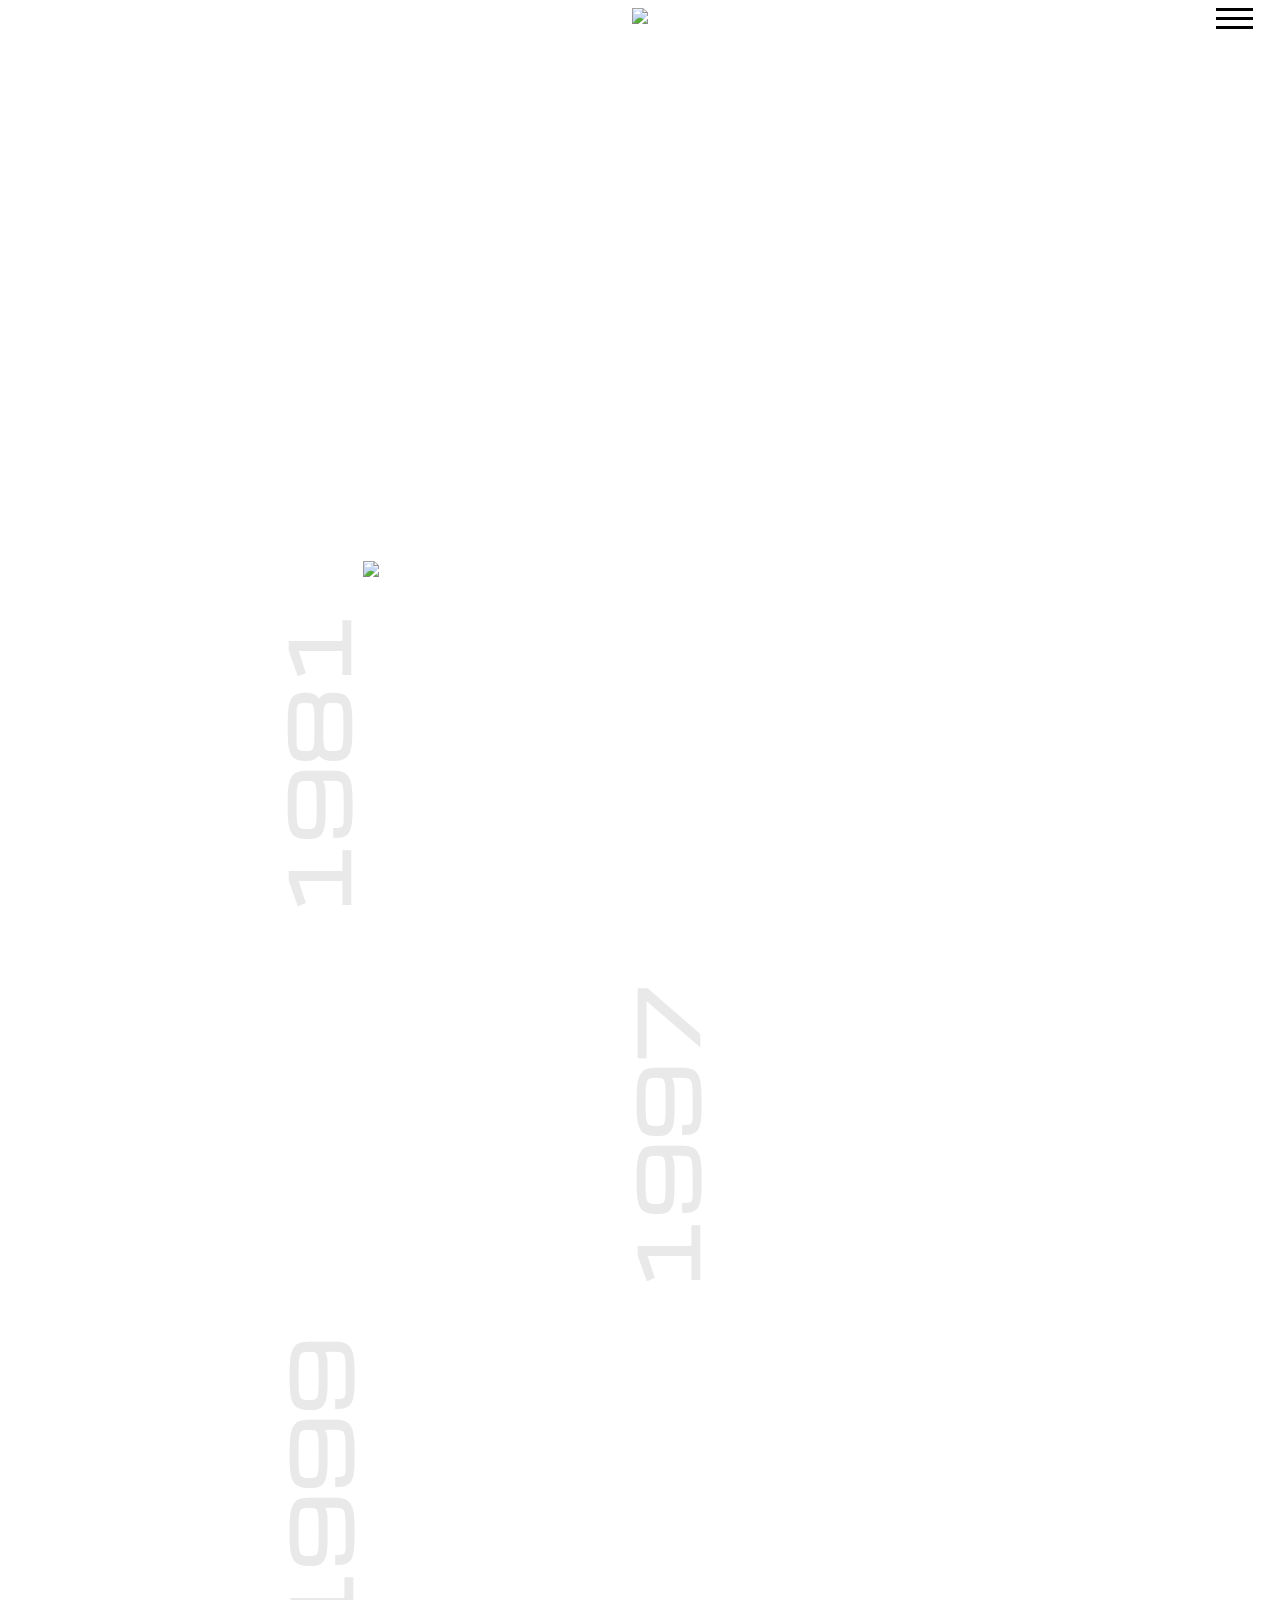
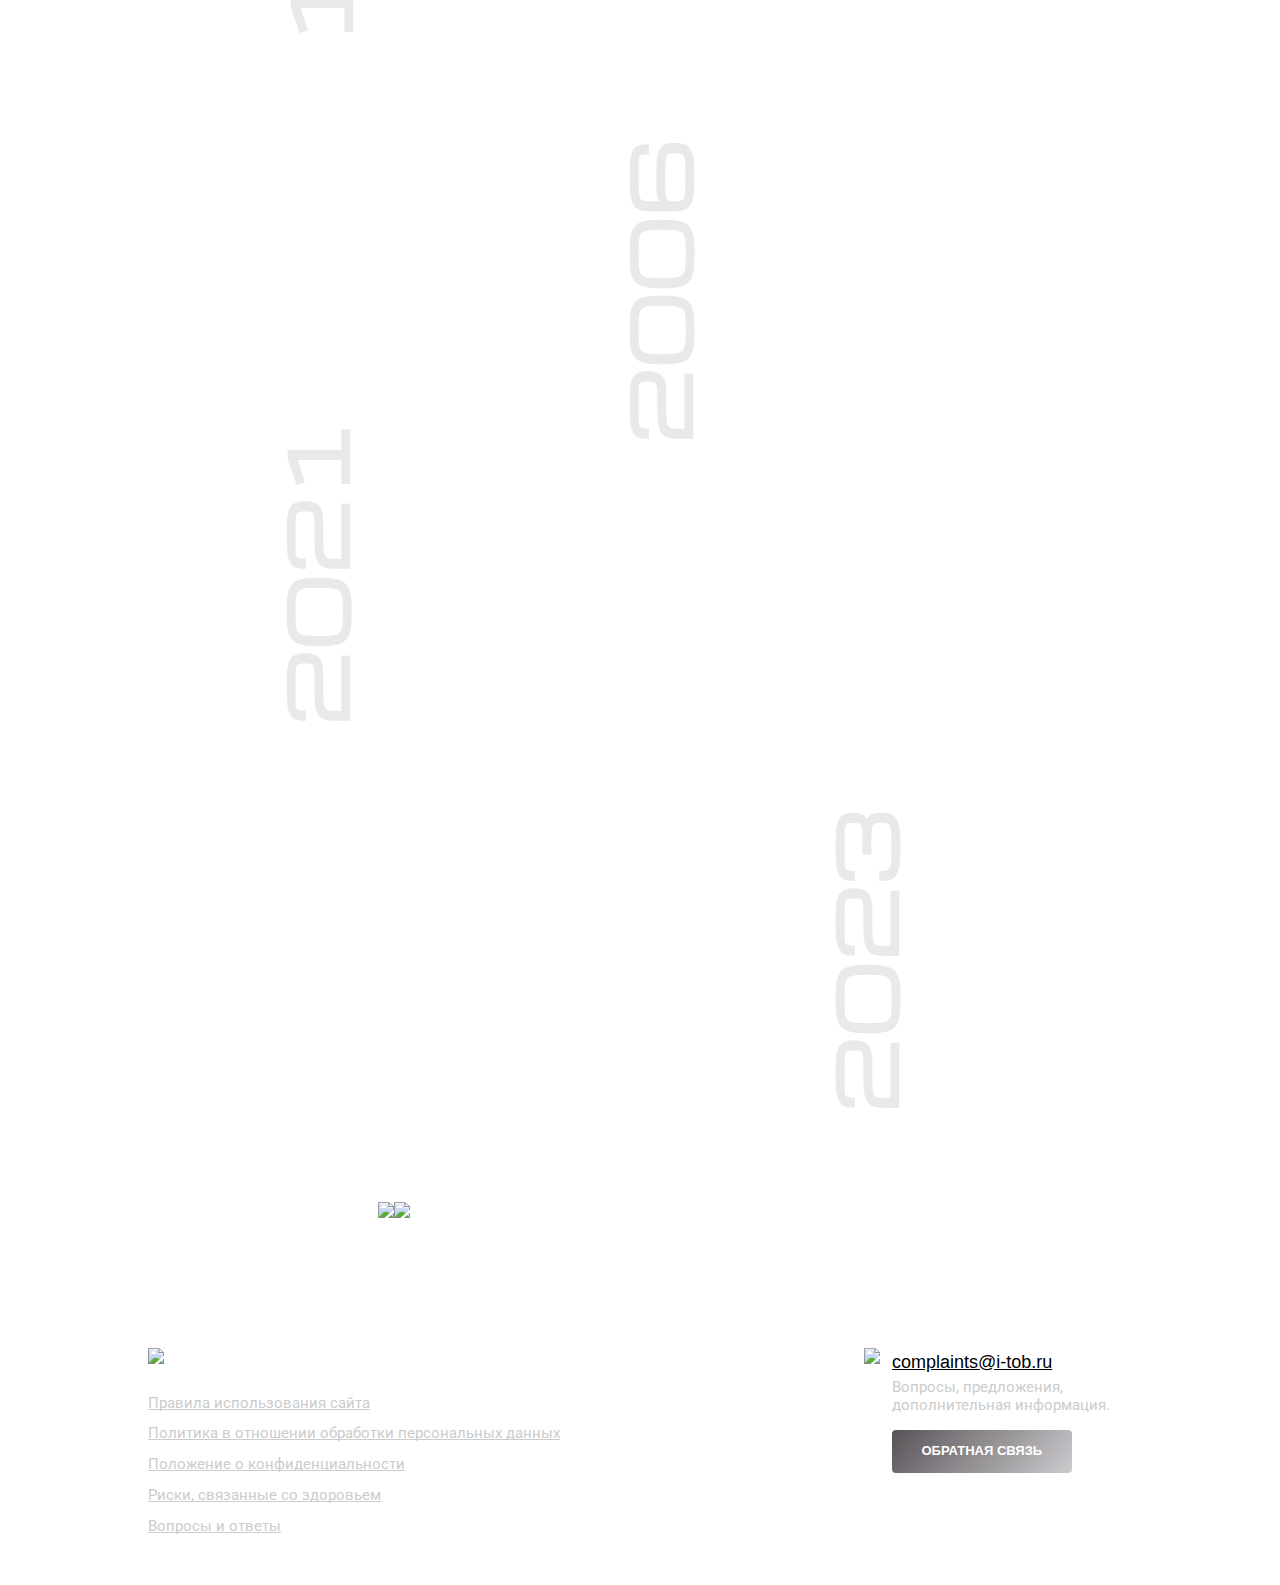
==== brand.html @ 29f02d2d "one" ====
<!DOCTYPE html>
<html lang="en">
<head>
    <meta charset="UTF-8">
    <meta name="viewport" content="width=device-width, initial-scale=1.0">
    <title>О бренде</title>
    <link rel="stylesheet" href="styles/index.css?4">
    <link rel="stylesheet" href="styles/brand.css?5">
</head>
<body>
    <header>
        <div class="header__container">
            <a href="./main.html" class="header__logo">
                <img src="assets/images/logo 2.svg">
            </a>
            <div class="burger">
                <div class="burder-line"></div>
                <div class="burder-line"></div>
                <div class="burder-line"></div>
            </div>
        </div>
        <div class="burger__menu">
            <div class="overlay">
                <div class="buger__conent">
                    <img class="modal__line" src="./assets/backgrounds/re.png">
                    <ul class="burger__list">
                        <li class="burder__list-item">
                            <a href="https://game.west-racing.ru">
                                <span>Начни гонку</span>
                                <div disabled="true" class="burder__button">
                                    <p>за призами
                                        <img src="./assets/images/Arrows.png">
                                    </p>
                                </div>
                       
                            </a>
                            
                        </li>
                        <li class="burder__list-item">
                            <a href="./brand.html">
                                <div class="burder__list-item-text">
                                    <span>О бренде</span>
                                    <p>История West</p>
                                </div>
                                <img src="./assets/images/about_img.png">
                                <img class="stroke" src="./assets/backgrounds/stroke.png">
                            </a>
                            
                        </li>
                        <li class="burder__list-item">
                            <a href="./production.html">
                                <div class="burder__list-item-text">
                                    <span>Продукция</span>
                                    <p>Выбери свой вкус</p>
                                </div>
                                <img src="./assets/images/products_img.png">
                            </a>
                            
                        </li>
                        <li class="burder__list-item">
                            <a href="./news.html">
                                <div class="burder__list-item-text">
                                    <span>Лента</span>
                                    <p>Мир бренда</p>
                                </div>
                                <img src="./assets/images/lenta_img.png">
                                <img class="stroke end" src="./assets/backgrounds/stroke2.png">
                            </a>
                            
                        </li>
                        <li class="burder__list-item">
                            <a href="form.html">
                                <button class="perpl">
                                    обратная связь
                                </button>
                            </a>
                            
                        </li>
                    </ul>
                </div>
            </div>
        </div>
    </header>
    <main class="main">
        <div class="container">
                <section class="main__header">
                    <img class="road-img" src="./assets/images/line.png">
                    <img class="road-img" src="./assets/images/road3.png">
                    <img class="road-img" src="./assets/images/road2.png">
                    <img class="land" src="./assets/packs/Frame 819.png">
                    <a class="main__header-logo">
                        <img src="./assets/images/logow.svg" alt="">
                        <span>ИСТОРИЯ</span>
                    </a>
                    <div class="main__header-circle"></div>
                    <div class="main__header-info">
                        <div>
                            <h1>один из немногих
                                табачных брендов</h1>
                            <span>с долгой и славной историей</span>
                        </div>
                        <div class="main__header-carimg"></div>
                    </div>
                </section>
                <section class="main__info">
                    <img class="road fir" src="./assets/images/race.png">
                    <img class="road sec" src="./assets/backgrounds/road3.png">
                    <img src="./assets/packs/car.png" class="carmob"/>
                    <ul class="main__info-list">
                        <li class="main__info-list-item">
                            <div class="main__info-list-conent">
                                <div class="main__info-list-item__cont">
                                    <div class="info-list-data">
                                        <span>1981</span>
                                    </div>
                                
                                    <img src="./assets/images/pack.jpg" alt>
                                    
                                </div>
                                <p>West начинает продажи в Германии                                </p>
                            </div>
                        </li>
                        <li class="main__info-list-item">
                            <div class="main__info-list-conent">
                                <div class="main__info-list-item__cont">
                                
                                
                                    <img src="./assets/images/pack_img.jpg" alt>
                                    <div class="info-list-data">
                                        <span>1997</span>
                                    </div>
                                </div>
                                <p class="big">West становится спонсором гоночной команды McLaren F1,</p>
                                <p class="main__info-list-item-subtitle">сотрудничество с которой продлится до 2005 года</p>
                            </div>
                            
                        </li>
                        <li class="main__info-list-item">
                            <div class="main__info-list-conent">
                                <div class="main__info-list-item__cont">
                                    <div class="info-list-data">
                                        <span>1999</span>
                                    </div>
                                
                                    <img src="./assets/images/pack_img1.jpg" alt>
                                    
                                </div>
                                <p class="main__info-list-item-subtitle">Запуск инновационного фильтра «Streamtec» в Центральной
                                    и Восточной Европе</p>
                            
                            </div>
                        </li>
                        <li class="main__info-list-item">
                            <div class="main__info-list-conent">
                                <div class="main__info-list-item__cont">
                                    
                                
                                    <img src="./assets/images/pack_img3.jpg" alt>
                                    <div class="info-list-data">
                                        <span>2006</span>
                                    </div>
                                </div>
                                <p class="main__info-list-item-subtitle">Использование расширенного ассортимента табака производит революцию в линейке табаков West мелкой нарезки</p>
                            
                            </div>
                        </li>
                        <li class="main__info-list-item">
                            <div class="main__info-list-conent">
                                <div class="main__info-list-item__cont">
                                
                                    <div class="info-list-data">
                                        <span>2021</span>
                                    </div>
                                    <img src="./assets/images/pack_img4.jpg" alt>
                                    
                                </div>
                                <p class="main__info-list-item-subtitle">В сигаретах West начинает использоваться бумага медленного горения</p>
                            
                            </div>
                        </li>
                        <li class="main__info-list-item">
                            <div class="main__info-list-conent">
                                <div class="main__info-list-item__cont">
                                
                                    
                                    <p>Запуск лимитированной серии «WEST TURBO DRIVE»
                                        в новом дизайне пачки</p>
                                    <div class="info-list-data">
                                        <span>2023</span>
                                    </div>
                                </div>
                                <div class="main__down-list-item-imgs">
                                    <img src="./assets/images/pack_shadow.png">
                                    <img src="./assets/images/pack_shadow2.png">
                                </div>
                                
                            
                            </div>
                        </li>
                    </ul>
                    <div class="finish__lines"></div>
                    
                </section>
                <section class="footer">

                </section>
                <section class="background">
                    <!-- <img src="./assets/images/road1.png">
                    <img src="./assets/images/road2.png">
                    <img src="./assets/images/road3.png">
                    <img src="./assets/images/land1.png">
                    <img src="./assets/images/land2.png"> -->
                </section>
            </div>
            <div class="back"></div>
    </main>
    <footer class="footer">
        <div class="container">
            <ul class="footer__list">
                <li class="footer__list-item">
                    <img class="footer__logo" src="./assets/images/logo 2.svg">
                    <a href="#">Правила использования сайта</a>
                    <a href="#">Политика в отношении обработки персональных данных</a>
                    <a href="#">Положение о конфиденциальности</a>
                    <a href="#">Риски, связанные со здоровьем</a>
                    <a href="#">Вопросы и ответы</a>
                </li>
                <li class="footer__list-item">
                    <div class="footer__icon">
                        <img src="./assets/icons/icon.svg">
                    </div>
                    <div class="footer__list-item-text ">
                        <span>complaints@i-tob.ru</span>
                        <p>Вопросы, предложения, дополнительная информация.</p>
                        <a href="./form.html">обратная связь</a>
                    </div>
                </li>
            </ul>
        </div>
    </footer>
    <script src="script/scroll.js"></script>
    <script>
        const urlParams = new URLSearchParams(window.location.search)
const accessToken = urlParams.get('access_token')
if (accessToken) {
    const links = document.querySelectorAll('a')
    links.forEach(link => {
        const href = link.getAttribute('href')
        link.setAttribute('href', `${href}?access_token=${accessToken}`) 
    });
} else {
    const links = document.querySelectorAll('.game__button')
    links.forEach(link => {
        link.setAttribute('href', 'https://t.me/WestRu_bot?start=utmSource-website')
    });
}
    </script>
    <script>
        const car = document.querySelector('.carmob');
        let speed = 0.05;

        let triger_f = 200;
        let triger_s = 520;
        let triger_t = 616;
        let triger_fr = 616;
        let triger_fiv = 750;
        let triger_six = 1220;
        let triger_sev = 1320;
        let triger_ev = 1589;
        let triger_nin = 1878;
        let triger_ten = 2004;
        let triger_el = 2450;
        let triger_tw = 2691;
        let triger_tt = 2900;
        let triger_qw = 3225;
        let triger_fi = 3300;
        let triger_end = 3423;
        let scrollY
        document.addEventListener('scroll', function (event) {
            if (scrollY > window.pageYOffset) return;
            scrollY = window.pageYOffset;
            let radius = 150 / 2 - car.offsetWidth / 2;
            if( scrollY > 3465) {

            } else
            if( scrollY > triger_end + 2) {
                car.style.top =  scrollY - 545 + 'px';
                car.style.left = 152 + 'px';
                car.style.transform = `rotate(${0}deg)`;
            } else
            if( scrollY > triger_fi + 20) {
                let radius = 455 / 2 - car.offsetWidth / 2;
                const angle = (-scrollY / 360) * 211 + 27;
                const x = 710 / 2 + radius * Math.cos(angle * Math.PI / 180);
                const y = 5750 / 2 + radius * Math.sin(angle * Math.PI / 180);

                car.style.transform = `rotate(${angle-180}deg)`;

                car.style.left = `${x}px`;
                car.style.top = `${y}px`;
            } else
            if(scrollY > triger_qw) {
                let radius = 270 / 2 - car.offsetWidth / 2;
                const angle = (scrollY / 360) * 205.5 - 42;
                const x = 378 / 2 + radius * Math.cos(angle * Math.PI / 180);
                const y = 5216 / 2 + radius * Math.sin(angle * Math.PI / 180);

                car.style.transform = `rotate(${angle}deg)`;

                car.style.left = `${x}px`;
                car.style.top = `${y}px`;
            } else
            if(scrollY > triger_tt) {
                car.style.top =  scrollY - 620 + 'px';
                car.style.left = 300 + 'px';
                car.style.transform = `rotate(${0}deg)`;
            } else
            if(scrollY > triger_tw) {
                let radius = 305 / 2 - car.offsetWidth / 2;
                const angle = (scrollY / 360) * 165 + 110;
                const x = 340 / 2 + radius * Math.cos(angle * Math.PI / 180);
                const y = 4555 / 2 + radius * Math.sin(angle * Math.PI / 180);
                
                car.style.transform = `rotate(${angle}deg)`;

                car.style.left = `${x}px`;
                car.style.top = `${y}px`;
            } else
            if(scrollY > triger_el) {
                let radius = 255 / 2 - car.offsetWidth / 2;
                const angle = (-scrollY / 360) * 135 + 18;
                const x = 300 / 2 + radius * Math.cos(angle * Math.PI / 180);
                const y = 4080 / 2 + radius * Math.sin(angle * Math.PI / 180);

                car.style.transform = `rotate(${angle-180}deg)`;

                car.style.left = `${x}px`;
                car.style.top = `${y}px`;
            } else
            if(scrollY > triger_ten + 9) {
                car.style.top =  scrollY - 405 + 'px';
                car.style.left = 48 + 'px';
                car.style.transform = `rotate(${0}deg)`;
            } else
            if(scrollY > triger_nin + 10) {
                let radius = 335 / 2 - car.offsetWidth / 2;
                const angle = (-scrollY / 360) * 176 + 84;
                const x = 390 / 2 + radius * Math.cos(angle * Math.PI / 180);
                const y = 3215 / 2 + radius * Math.sin(angle * Math.PI / 180);

                car.style.transform = `rotate(${angle - 180}deg)`;

                car.style.left = `${x}px`;
                car.style.top = `${y}px`;
            } else
            if(scrollY > triger_ev) {
                let radius = 690 / 2 - car.offsetWidth / 2;
                const angle = (scrollY / 360) * 88 - 40;
                const x = -50 / 2 + radius * Math.cos(angle * Math.PI / 180);
                const y = 2400 / 2 + radius * Math.sin(angle * Math.PI / 180);
                console.log(123);
                car.style.transform = `rotate(${angle}deg)`;

                car.style.left = `${x}px`;
                car.style.top = `${y}px`;
            } else
            if(scrollY > triger_sev+ 15) {
                let radius = 610 / 2 - car.offsetWidth / 2;
                const angle = (scrollY / 360) * 89 - 45;
                const x = 33 / 2 + radius * Math.cos(angle * Math.PI / 180);
                const y = 2373 / 2 + radius * Math.sin(angle * Math.PI / 180);
       
                car.style.transform = `rotate(${angle}deg)`;

                car.style.left = `${x}px`;
                car.style.top = `${y}px`;
            } else
            if(scrollY > triger_six+ 25) {
                let radius = 185 / 2 - car.offsetWidth / 2;
                const angle = (-scrollY / 360) * 280 + 68;
                const x = 243 / 2 + radius * Math.cos(angle * Math.PI / 180);
                const y = 1695 / 2 + radius * Math.sin(angle * Math.PI / 180);

                car.style.transform = `rotate(${angle - 180}deg)`;

                car.style.left = `${x}px`;
                car.style.top = `${y}px`;
            } else
            if(scrollY > triger_fiv + 15) {
                car.style.top =  scrollY - 407 + 'px';
                car.style.left = 57 + 'px';
                car.style.transform = `rotate(${0}deg)`;
            } else
            if(scrollY > triger_fr + 27) {
                let radius = 240 / 2 - car.offsetWidth / 2;
                const angle = (-scrollY / 360) * 350 + 205;
                const x = 305 / 2 + radius * Math.cos(angle * Math.PI / 180);
                const y = 713 / 2 + radius * Math.sin(angle * Math.PI / 180);

                car.style.transform = `rotate(${angle-180}deg)`;

                car.style.left = `${x}px`;
                car.style.top = `${y}px`;
            } else
            if(scrollY > triger_t + 200) {
                const angle = (scrollY / 360) * 350 + 265;
                const x = 400 / 2 + radius * Math.cos(angle * Math.PI / 180);
                const y = 460 / 2 + radius * Math.sin(angle * Math.PI / 180);

                car.style.transform = `rotate(${angle}deg)`

                car.style.left = `${x}px`;
                car.style.top = `${y}px`;
            } else
            if(scrollY > triger_s) {
                const angle = (scrollY / 360) * 350 + 210;
                const x = 440 / 2 + radius * Math.cos(angle * Math.PI / 180);
                const y = 450 / 2 + radius * Math.sin(angle * Math.PI / 180);

                car.style.transform = `rotate(${angle}deg)`

                car.style.left = `${x}px`;
                car.style.top = `${y}px`;
            } else
            if(scrollY > triger_f) {
                car.style.top =  scrollY - 300 + 'px';
            }
        });
    </script>
</body>
</html>
---- styles/index.css ----
@import url('https://fonts.googleapis.com/css2?family=Roboto:ital,wght@0,100;0,300;0,400;0,500;0,700;0,900;1,100;1,300;1,400;1,500;1,700;1,900&display=swap');
@import url('https://fonts.googleapis.com/css2?family=Michroma&display=swap');
@import url('https://fonts.googleapis.com/css2?family=Inter:wght@100..900&family=Michroma&display=swap');
@import url('https://fonts.googleapis.com/css2?family=Play:wght@400;700&display=swap');
* {
    margin: 0;
    padding: 0;
    box-sizing: border-box;
}
body {
    margin: 0;
    padding: 0;
    box-sizing: border-box;
}
:root {
    --white: #ffffff,
}
header {
  position: fixed;
  z-index: 500;
  width: 100%;
}
.container,
.footer__container {
    width: 1440px;
    margin: 0 auto;

    /* overflow: hidden; */
}
main {
  padding-top: 54px;
}
@font-face {
  font-family: 'Vinron';
  src:
    url(../fonts/vinron/Vinron-Oblique-BF63c74aa35c735.otf) format('truetype'),
    url(../fonts/vinron/vinronwof.woff), format(woff);
  font-weight: bold;
  font-display: swap;
}
@font-face {
    font-family: 'Ext';
    src:
      url(../fonts/fonts/ext.ttf) format('truetype'),
      url(../fonts/fonts/ext.woff), format(woff);
    font-weight: bold;
    font-display: swap;
  }
  @font-face {
    font-family: 'Min';
    src:
      url(../fonts/Min/Michroma.ttf) format('truetype'),
      url(../fonts/Min/Michroma.woff), format(woff);
    font-weight: bold;
    font-display: swap;
  }
  @font-face {
    font-family: 'EU';
    src:
      url(../fonts/eu/europeextbold.ttf) format('truetype'),
      url(../fonts/eu/europeext_bold.woff), format(woff);
    font-weight: bold;
    font-display: swap;
  }
  @font-face {
    font-family: 'InvolveBold';
    src:
      url(../fonts/Invole/Involve-Bold.ttf) format('truetype'),
      url(../fonts/Invole/Involve-Bold.woff), format(woff);
    font-weight: bold;
    font-display: swap;
  }
  @font-face {
    font-family: 'UA';
    src:
      url(../fonts/ua/ua_megahertz_in_caps_italic.ttf) format('truetype'),
      url(../fonts/ua/ua_megahertz_in_caps_italic.woff), format(woff);
    font-weight: bold;
    font-display: swap;
  }
ul, a, li {
    margin: 0;
    padding: 0;
    text-decoration: none;
    list-style: none;
}
@media (max-width:1920px) {
    .container,
    .footer__container {
        width: 1440px;
    }
}
@media (max-width:1440px) {
    .container,
    .footer__container {
        width: 1024px;
    }
}
@media (max-width:1024px) {
    .container,
    .footer__container {
        width: 768px;
    }
}
@media (max-width:768px) {
    .container,
    .footer__container {
        width: 375px;
    }
}
.burder__list-item:nth-child(2) a img:first-of-type {
  margin-top: 20px;
  margin-right: -11px;
  height: clamp(80px, 25vh, 200px);
}

.header__container {
  background: #fff;
  width: 100%;
  height: auto;
  padding: 9px 0;
  max-height: 54px;
  display: flex;
  justify-content: space-between;
  align-items: center;
  padding: 8px 3%;
  
}
.header__container .header__logo {
  margin-left: 50%;
  transform: translateX(-50%);
}
.burger {
  display: flex;
  flex-direction: column;
  gap:6px;
  width: 37px;
  cursor: pointer;
}
.burder-line {
  background: #000;
  height: 3px;
  width: 100%;
}


.burger__menu {
  position: absolute;
  width: 100%;
  height: auto;
  z-index: 100;
  display: none;
  
}
.overlay {
  background: #00000050;
  width: 100%;
  height: auto;
  min-height: 100vh;
  display: flex;
  justify-content: end;
}
.buger__conent {
  background-image: url('../assets/backgrounds/back.jpg');
  width: 100%;
  height: 100vh;

  background-size: auto;;
  width: auto;
  position: relative;
}
.burder__list-item {
  height: 18vh;
  text-decoration: none;
  max-height: 170px;
  overflow: hidden;
}
li.burder__list-item:nth-child(4) img:first-of-type {
  transform: translateX(10%);
}
li.burder__list-item:nth-child(2) img:first-of-type {
  transform: scale(1.1) translate(21px, 10px);
}
.burder__list-item:first-child {
  background-repeat: no-repeat;
  background-size: cover;
  background-image: url('../assets/images/Frame\ 657.png');
}
.burder__list-item:first-child span {
  font-style: italic;
  font-weight: 400;
  font-size: clamp(30px, 5.6vh, 46px);
  line-height: 78%;
  text-transform: uppercase;
  text-align: center;
  color: #fff;
  font-family: 'UA', sans-serif;
  text-shadow: 1px 1px 7px #b72244,
             1px 1px 7px #b72244,
             0 0 7px #b72244;
}
.burder__list-item:first-child .burder__button {
  font-weight: 700;
        font-size: clamp(20px, 4vh, 30px);
    line-height: 150%;
    text-transform: uppercase;
    text-align: center;
    color: #fff;
    background: #000000;
    transform: skewX(-25deg);
    display: flex;
    justify-content: center;
    align-items: center;
    padding: 0 30px;
    font-family: 'UA', sans-serif;
    border:2px solid #fff;
    box-shadow: inset 0 0 13px 0 #931d38, inset 0 2px 4px 0 rgba(193, 20, 59, 0.5), inset 0 -2px 4px 0 rgba(203, 25, 25, 0.5), inset 2px 0 13px 0 rgba(202, 30, 70, 0.5), inset -2px 0 13px 0 rgba(201, 38, 75, 0.5);
}
.burder__list-item:first-child .burder__button p img {
  width: 33px;
  transform: skewX(25deg);
}
.burder__list-item:first-child p {
  text-shadow: 1px 1px 7px #b72244,
             1px 1px 7px #b72244,
             0 0 7px #b72244;
  display: flex;
  align-items: center;
  gap:8px;
}
.burder__list-item a {
  display: flex;
  flex-direction: column;
  align-items: center;
  justify-content: center;
  height: 100%;
  position: relative;
}
.burder__list-item:not(:first-child) span {
  font-style: italic;
font-weight: 700;
font-size: clamp(18px, 4vh, 30px);
line-height: 100%;
color: #fff;
font-family: 'EU', sans-serif;
}
.burder__list-item:not(:first-child) p {
  font-weight: 400;
  font-size: clamp(13px, 3.3vh, 17px);
line-height: 141%;
color: #fff;
font-family: 'Involve', sans-serif;
opacity: 0.64;
}
.burder__list-item:not(:first-child) a{
  display: flex;
  padding-left: 20px;
  flex-direction: row;
}
.stroke {
  position: absolute;
  bottom:3px;
  width:100%;
  height: clamp(50px, 15vh, 130px);

}
.burder__list-item:not(:first-child) a img:first-of-type {
  height: clamp(80px, 22vh, 200px);
}
li.burder__list-item:nth-child(4) {
  overflow: visible !important;
}
.burder__list-item {
  height: 18vh;
  text-decoration: none;
  max-height: 170px;
  overflow: hidden;
}
img.stroke.end {
  top: clamp(40px, 7vh, 137px);
}
li.burder__list-item:nth-child(3) {
  border-bottom: 7px solid #fff;
}
.perpl {
  box-shadow: none;
  background: #7000FF;
  border: none;
  border-radius: 5px;
  padding: 8px 50px;
  transform: skewX(-15deg);
  font-weight: 700;
  font-size: 20px;
  line-height: 140%;
  text-transform: uppercase;
  text-align: center;
  color: #fff;
}
.burder-line {
  transition: all 0.3s ease;
}
.modal__line {
  position: absolute;
  z-index: 200;
  left:-12px;
  top:-5px;
}
.burder__list-item:nth-child(3) .burder__list-item-text {
  margin-left: 30px;
}
@media (max-width: 500px) {
  .buger__conent {
    width: 100%;
  }
  .stroke {
    margin-left: -25px;
}
  .modal__line {
    display: none;
  }
  
}

.footer {
  background: #fff;
}
.footer__logo  {
  width: 100px;
  margin-bottom: 18px;
}
.footer__list {
  display: flex;
  justify-content: space-between;
  padding-top: 30px;
  padding-bottom: 50px;
  padding-left: 20px;
}
.footer__list-item {
  display: flex;
  flex-direction: column;
  gap:12px
}
.footer__list-item a,
.footer__list-item p {
  font-size: 15px;
  line-height: 125%;
  font-family: 'Roboto', sans-serif;
  text-decoration-skip-ink: none;
  color: #ccc;
}

.footer__list-item a {
  text-decoration: underline;
}
.footer__list-item:last-child {
  display: flex;
  flex-direction: row;
  font-family: 'Involve', sans-serif;
  

}
.footer__list-item-text p{
  max-width: 260px;
}
.footer__list-item:last-child span {
  font-weight: 500;
  text-decoration: underline;
  font-size: 18px;
  line-height: 166%;
  color: #000;
}
.footer__list-item:last-child a {
  border-radius: 4px;
  text-decoration: none;
  padding: 9px 29.5px;
font-weight: 700;
font-size: 13px;
line-height: 188%;
text-transform: uppercase;
text-align: center;
display: inline-block;
color: #fff;
font-family: 'Vinron', sans-serif;
align-content: center;

background: linear-gradient(131deg, #595358 0%, #cccbce 100%);
border:none;
margin-top:15px
}
li.burder__list-item:nth-child(3) img:first-of-type {
  transform: scale(0.9);
}
@media (max-width:768px) {
  .footer__list {
    flex-direction: column-reverse;
    gap:50px;
    padding-left: 0;
  }
  .footer__list-item:last-child {
    margin: 0 auto;
    width: 320px;
  }
  .footer__list-item:first-child {
    text-align: center;
    align-items: center;
    margin-top: 43px;
}
.footer__list-item:last-child a {
  position: absolute;
  left:50%;
  transform:translateX(-50%);
  margin-top: 20px;
}
}
@media (min-width:640px) {
  .burger {
    position: absolute;
    left: 95%;
  }
}
---- styles/brand.css ----
.main__info {
}
.main {
    background-image: url('../assets/backgrounds/back.jpg');
    width: 100%;
    height: 100%;
    background-size: auto;
    min-height: 100vh;
    overflow-x: hidden;
    overflow-y: hidden;
    position: relative;
}
body {
    overflow-x: hidden;
}
.container {
    position: relative;
}
.main__header {
    position: relative;
    margin-top: 100px;
    z-index: 10;
    margin-left: 160px;
}
.main__header-info {
    display: grid;
    grid-template-columns: repeat(auto-fit, minmax(0, 1fr));
    width: 93%;
    margin-top: 130px;

}
.main__header-logo {
    display: flex;
    flex-direction: column;
    width: 300px;
    color:#fff;
    font-weight: 700;
    line-height: 138%;
    text-transform: uppercase;
    color: #fff;
    text-align: center;
    gap:13.5px;
}
.main__header-logo img {
    width: clamp(15.625rem, 14.867rem + 3.236vw, 18.75rem);
}
.main__header-logo span {
    font-size: clamp(1.313rem, 1.252rem + 0.259vw, 1.563rem);
}
.main__header-circle {
    width: 800px;
    height: 800px;
    border:13px solid #fff;
    border-radius: 50%;
    top: -128%;
    left: -20%;
    position: absolute;
}
.main__header-carimg {
    width: 341px;
    height: 280px;
    background-image: url(../assets/images/car.jpg);
    background-size: 100%;
    background-repeat: no-repeat;
    justify-self: end;
    transform: rotate(-8.3deg);
    margin-right: 10px;
    margin-top: -40px;
}
.main__header-info h1 {
    font-family: 'Vinron', sans-serif;
    font-weight: 700;
    font-size: 55px;
    line-height: 103%;
    text-transform: uppercase;
    color: #fff;
    font-style: italic;
    letter-spacing: 2px;
    margin-bottom: 25px;
    width:700px
}
.main__header-info span {
    font-family: 'Vinron', sans-serif;
font-weight: 700;
font-size: 28px;
line-height: 111%;
text-transform: uppercase;
color: #fff;

}
.main__info-list-item__cont {
    display: flex;
    gap:40px;
    
}
.main__info-list-item__cont img {
    position: relative;
    z-index: 20;
}
li.main__info-list-item:not(:last-child) .main__info-list-item__cont::after {
    width: 355px;
    height: 288px;
    background-image: url(../assets/images/shadow.png);
    content: '';
    position: absolute;
    z-index: 0;
    margin-left: 134px;
    background-size: contain;
    background-repeat: no-repeat;
}
li.main__info-list-item:nth-child(2) .main__info-list-item__cont::after,
li.main__info-list-item:nth-child(4) .main__info-list-item__cont::after {
    margin-left: 17px;
}
ul.main__info-list {
    width: 54%;
    margin: 0 0 0 367px;
    display: flex;
    flex-direction: column;
    position: relative;
    z-index: 20;

}
.main__info-list-item__cont span {
    font-family: "Michroma", sans-serif;
    font-weight: 800;
    font-size: 80px;
    line-height: 100%;
    text-transform: uppercase;
    color: #e9e9e9;
    transform: rotate(-90deg) translateY(-147%) translateX(-20%);
    position: absolute;
    left:0;
 
}
.info-list-data{
    width: 80px;
    position: relative;

}
.main__info-list-item p {
    font-family: "Inter", sans-serif;
    font-weight: 400;
    font-size: 26px;
    line-height: 145%;
    color: #fff;
    width: 410px;
}

li.main__info-list-item {
    display: flex;
    flex-direction: column;
    gap:40px
}
li.main__info-list-item:nth-child(2) {
    margin-top: 200px;
    margin-right: -72px;
}
li.main__info-list-item:nth-child(3) {
    margin-top: 142px;
    margin-left: -110px;
}
li.main__info-list-item:nth-child(4) {
    margin-top: 262px;
    margin-right: -66px;
}
li.main__info-list-item:nth-child(5) {
    margin-top: 136px;
    margin-left: -91px;
}
li.main__info-list-item:nth-child(2),
li.main__info-list-item:nth-child(4) {

    align-items: end;
}
.road {
    position: absolute;
    left: 474px;
    top: -117px;
}
.main__info {
    margin-top: 130px;
    position: relative;
}
p.main__info-list-item-subtitle {
    font-weight: 400;
    font-size: 23px;
    line-height: 143%;
    color: #fff;
    width: 516px;
}
.main__info-list-conent {
    display: flex;
    flex-direction: column;
    gap: 48px;
}

.back {
    background-image: url(../assets/images/lands.png);
    background-size: cover;
    position: absolute;
    width: 1900px;
    top: 0;
    left: 50%;
    height: 5000px;
    transform: translateX(-50%);
    z-index: 0;
}
.main__down-list-item-imgs {
    display: flex;
}
.carmob {
    display: none;
    position: absolute;
   
}
li.main__info-list-item:last-child {
    margin-top: 319px;
    justify-content: center;
    display: flex;
    align-items: center;
    margin-left: 82px;

}
li.main__info-list-item:last-child .info-list-data {
    height: 300px;
}
li.main__info-list-item:last-child .main__info-list-item__cont {
    align-items: end;
}
img.land {
    position: absolute;
    top: 3650px;
    right: -300px;
}
.finish__lines {
    background-image: url('../assets/backgrounds/line.jpg');
    height: 200px;
    width: 200vw;
    background-size: contain;
    background-repeat: repeat-x;
    position: relative;
    z-index: 15;
    transform: translateX(-50%);
    margin-top:-100px;
}
li.main__info-list-item:first-child p {
    width: 230px;
}
p.big {
    font-size: 27px;
    margin-bottom: -18px;
}
.road-img {
    position: absolute;
}
.road-img:first-child {
    top: -97px;
    left: 253px;
}
.road-img:nth-child(2) {
    top: 200px;
    left: -417px;
}
.road-img:nth-child(3) {
    top: 2120px;
    right: -244px;
}
.road.sec {
    display: none;
}

@media (max-width:1440px) {
    .back {
        background-image: url(../assets/packs/lands1024.png);
        width: 100%;
        height: 4453px;
        transform: translateX(-50%);
        background-size: 1440px;
    }
    .road-img:nth-child(2) {
        top: 200px;
        left: -376px;
    }
    .back {
        background-image: url(../assets/packs/lands1440.png);
        width: 1440px;
        transform: translateX(-50%);
        background-size: 1440px; 
    }
    .main__header-logo {
        margin: 0 auto;
    } 
    .container {
        width: 1024px;
    }
    p.main__info-list-item-subtitle {
        width: 385px;
    }
    .main__header-circle {
        left: 47%;
        top: -461px;
        transform: translateX(-50%);
        width: 600px;
        height: 600px;
    }
    .main__header {
        margin-left: 0;
    }
    .main__header-info {
        width: 93%;
        grid-template-columns: 5fr 1fr;
        margin: 82px auto 0 auto;
    }
    .main__info-list {
        margin: 3px 0 0 151px !important;
        width: 71% !important;
    }
    .main__header-logo img {
        width: 238px;
    }
    .road {
        position: absolute;
        left: 235px;
        top: -104px;
    }
    li.main__info-list-item:nth-child(2) {
        margin-right: 10px;
    }
    li.main__info-list-item:nth-child(3) {
        margin-top: 142px;
        margin-left: 0;
    }
    li.main__info-list-item:nth-child(4) {
        margin-top: 262px;
        margin-right: 39px;
    }
    li.main__info-list-item:nth-child(5) {
        margin-top: 108px;
        margin-left: 0;
    }
    li.main__info-list-item:last-child {
        margin-top: 246px;
        margin-left: 0;
    }
    .main__header-carimg {
        width: 217px;
        height: 180px;
        background-image: url(../assets/images/car.jpg);
        margin-right: 74px;
        margin-top: 54px;
    }
    .main__info {
        margin-top: 159px;
    }
    .main__info-list-conent {
        display: flex;
        flex-direction: column;
        gap: 42px;
    }
    li.main__info-list-item:nth-child(2) {
        margin-top: 217px;
    }
    .main__header-info h1 {
        width: auto;
    }
    .road-img:nth-child(3) {
        top: 2120px;
        right: -215px;
    }
    .road-img {
        display: none;
    }
}
@media (max-width:1150px) {
    .back {
        background-image: url(../assets/packs/lands1024.png);
        width: 100%;
        height: 4596px;
        transform: translateX(-50%);
        background-size: 100vw;
    }
}

@media (max-width:1023px) {
    .back {
        display: none;
    }
    .container {
        width: 768px;
    }
    img.land {
        display: none;
    }
    .road-img {
        display: none;
    }
    p.big {
        font-size: 21px;
        margin-bottom: -5px;
    }
    .main__info-list {
        margin: 3px 0 0 207px !important;
        width: 71% !important;
    }
    .main__header-logo {
        margin: 0 auto;
        text-align: center;
        justify-content: center;
        align-items: center;
    }
    .main__header-logo img {
        width: 256px;
    }
    .main__header-circle {
        left: 60%;
        top: -604px;
        width: 780px;
        height: 780px;
    }
    .main__header-info {
        width: 47%;
        grid-template-columns: 1fr;
        margin: 122px auto 0 auto;
        justify-content: end;
        text-align: center;
        align-items: end;
    }
    .main__header-info h1 {
        font-size: 31px;
    }
    .main__header-info span {
        width: 250px !important;
        text-align: start;
        display: flex;
        font-size: 21px;
        margin-left: 115px;
    }
    .main__header-carimg {
        width: 151px;
        height: 180px;
        margin-right: 0;
        margin-top: 43px;
        justify-self: start;
        margin-left: 28px;
    }
    .main__info {
        margin-top: 8px;
    }
    .main__info-list-item__cont span {
        font-size: 64px;
    }
    .road {
        position: absolute;
        left: 127px;
        top: -212px;
    }
    li.main__info-list-item:not(:last-child) .main__info-list-item__cont::after {
        width: 264px;
        height: 216px;
        margin-left: 104px;
    }
    li.main__info-list-item:nth-child(2) .main__info-list-item__cont::after, li.main__info-list-item:nth-child(4) .main__info-list-item__cont::after {
        margin-left: 9px !important;
    }
    .main__info-list-item__cont img {
        width: 114px;
    }
    .main__info-list-item__cont {
        display: flex;
        gap: 13px;
       
    }
    .main__info-list-conent {
        gap: 24px;
    }
    .main__info-list-item p {

        font-size: 20px;
        width: 347px;
    }
    li.main__info-list-item:nth-child(2) {
        margin-top: 237px;
        margin-right: 62px;
        margin-left: 0;
    }
    li.main__info-list-item:nth-child(3) {
        margin-top: 327px;
        margin-left: -91px;
    }

    li.main__info-list-item:nth-child(4) {
        margin-top: 286px;
        margin-right: 57px;
    }
    li.main__info-list-item:nth-child(5) {
        margin-top: 291px;
        margin-left: 0;
    }
    li.main__info-list-item:last-child {
        margin-top: 272px;
        margin-left: -112px;
    }
    .main__down-list-item-imgs img {
        width: 225px;
    }
}
@media (max-width:768px) {
    .container {
        width: 375px;
    }
    
    .main__header-info {
        width: 100%;
        grid-template-columns: 1fr;
        margin: 122px auto 0 auto;
        justify-content: end;
        text-align: center;
        align-items: end;
    }
    .road.fir {
        display: none;
    }
    .road.sec {
        display: block;
        width: 512px; 
    }
    .road {
        position: absolute;
        left: -71px;
        top: -121px;
    }
    .main__info-list {
        margin: 3px 0 0 14px !important;
        width: 71% !important;
    }
    .main__info-list-item p {
        font-size: 20px;
        width: 250px;
    }
    p.main__info-list-item-subtitle {
        width: 240px;
    }
    li.main__info-list-item:nth-child(2) {
        margin-top: 178px;
        margin-right: -113px;
        margin-left: 0;
    }
    li.main__info-list-item:nth-child(3) {
        margin-top: 268px;
        margin-left: 2px;
    }
    li.main__info-list-item:nth-child(4) {
        margin-top: 289px;
        margin-right: -96px;
    }
    li.main__info-list-item:nth-child(5) {
        margin-top: 205px;
        margin-left: 0;
    }
    p.main__info-list-item-subtitle {
        width: 250px;
    }
    li.main__info-list-item:last-child {
        margin-top: 219px;
        margin-left: -25px;
    }
    .main__down-list-item-imgs img {
        width: 207px;
        margin-left: -15px;
    }
    li.main__info-list-item:last-child {
        margin-top: 221px;
        margin-left: 143px;
    }
    li.main__info-list-item:nth-child(2) .main__info-list-item__cont,
    li.main__info-list-item:nth-child(4) .main__info-list-item__cont {
        padding-left:20px;
    }
    .main__down-list-item-imgs img:last-child {
        margin-left: -50px;
    }
    .main__down-list-item-imgs {
        display: flex;
        margin-top: 58px;
    }
    .carmob {
        display: block;
        left: 274px;
        top: -166px;
    }
}
@media (min-width:1441px) {
    .main__header-circle {
        top: -116%;
    }
    li.main__info-list-item:nth-child(4) .main__info-list-item__cont {
        gap: 67px;
    }
}
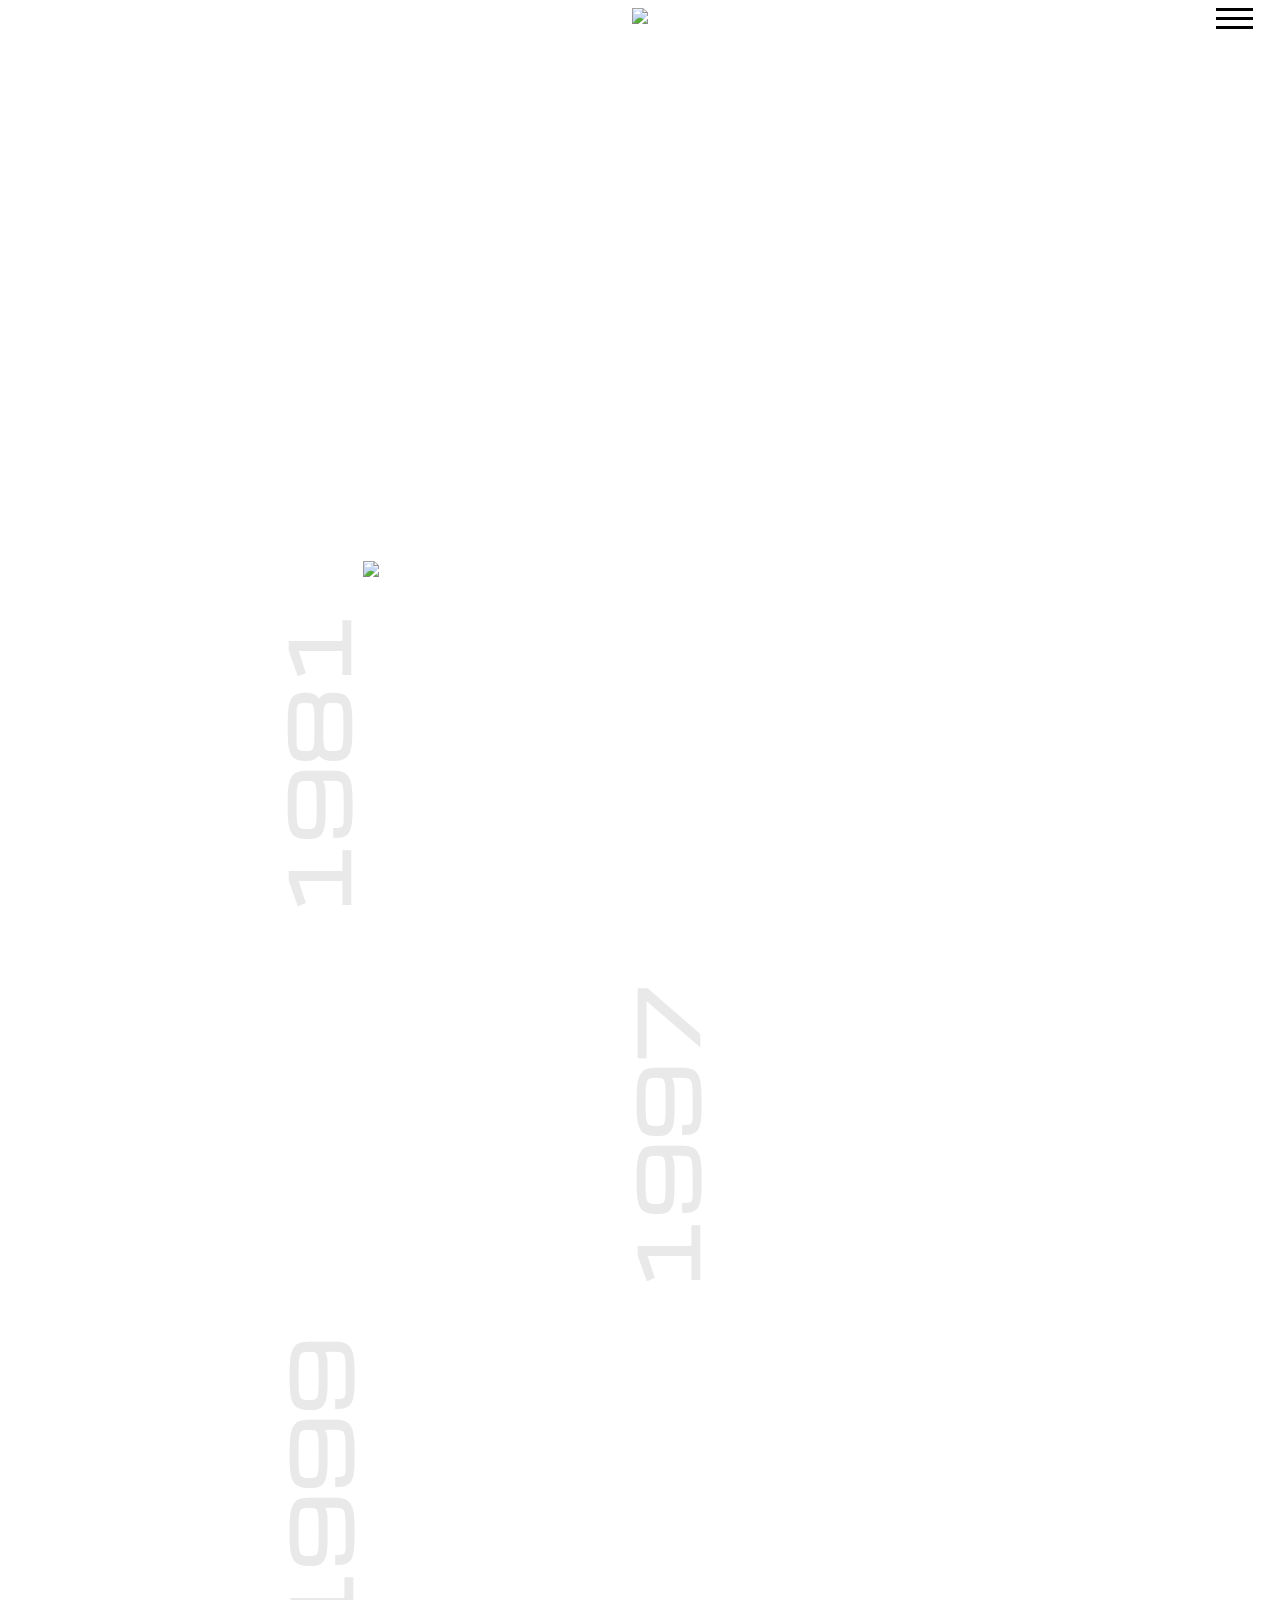
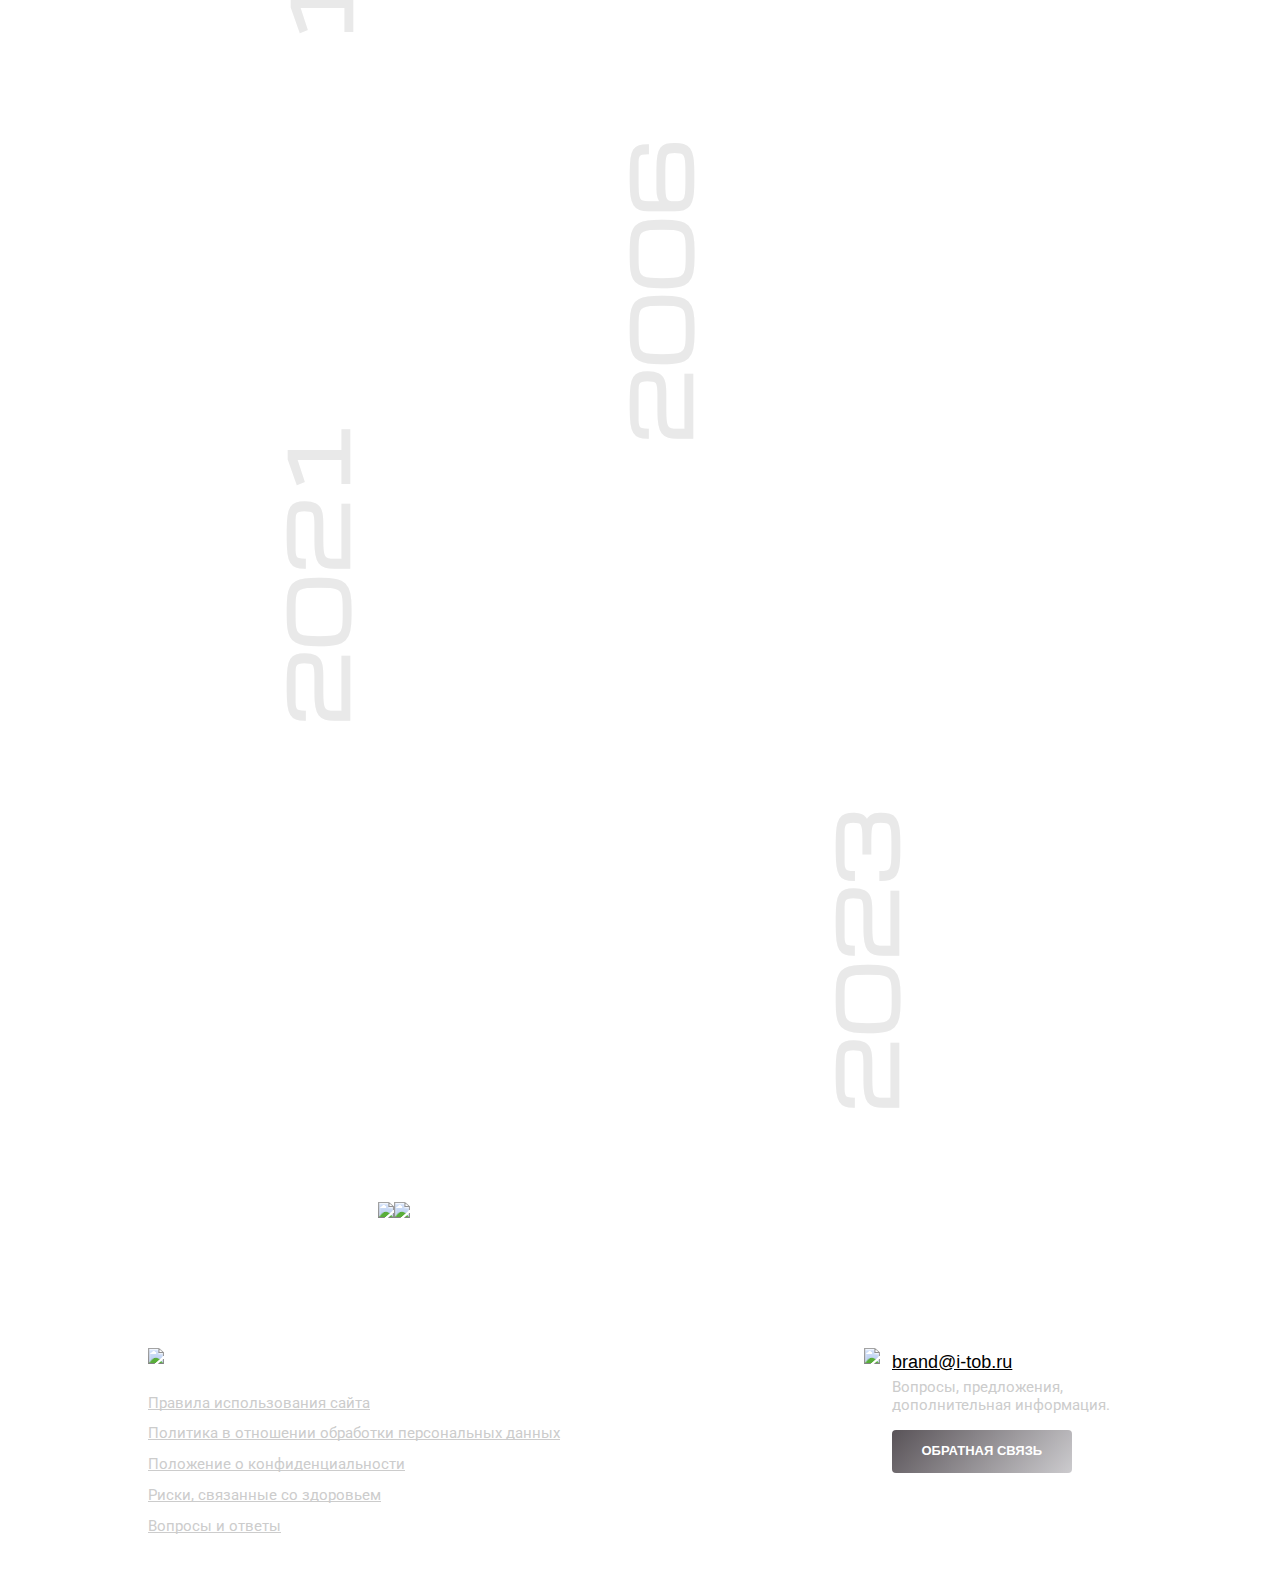
==== commit f8b957fb: "tyt" ====
--- a/brand.html
+++ b/brand.html
@@ -230,7 +230,7 @@
                         <img src="./assets/icons/icon.svg">
                     </div>
                     <div class="footer__list-item-text ">
-                        <span>complaints@i-tob.ru</span>
+                        <span>brand@i-tob.ru</span>
                         <p>Вопросы, предложения, дополнительная информация.</p>
                         <a href="./form.html">обратная связь</a>
                     </div>
--- a/styles/index.css
+++ b/styles/index.css
@@ -242,7 +242,7 @@
 font-size: clamp(18px, 4vh, 30px);
 line-height: 100%;
 color: #fff;
-font-family: 'EU', sans-serif;
+font-family: 'Play', sans-serif;
 }
 .burder__list-item:not(:first-child) p {
   font-weight: 400;
@@ -388,7 +388,8 @@
 margin-top:15px
 }
 li.burder__list-item:nth-child(3) img:first-of-type {
-  transform: scale(0.9);
+  transform: scale(0.6) translate(49px, 12px);
+
 }
 @media (max-width:768px) {
   .footer__list {
@@ -411,6 +412,11 @@
   transform:translateX(-50%);
   margin-top: 20px;
 }
+li.burder__list-item:nth-child(3) img:first-of-type {
+  transform: scale(0.6) translate(13vw, 12px);
+}
+
+
 }
 @media (min-width:640px) {
   .burger {
--- a/styles/brand.css
+++ b/styles/brand.css
@@ -87,6 +87,7 @@
 line-height: 111%;
 text-transform: uppercase;
 color: #fff;
+font-style:italic;
 
 }
 .main__info-list-item__cont {
